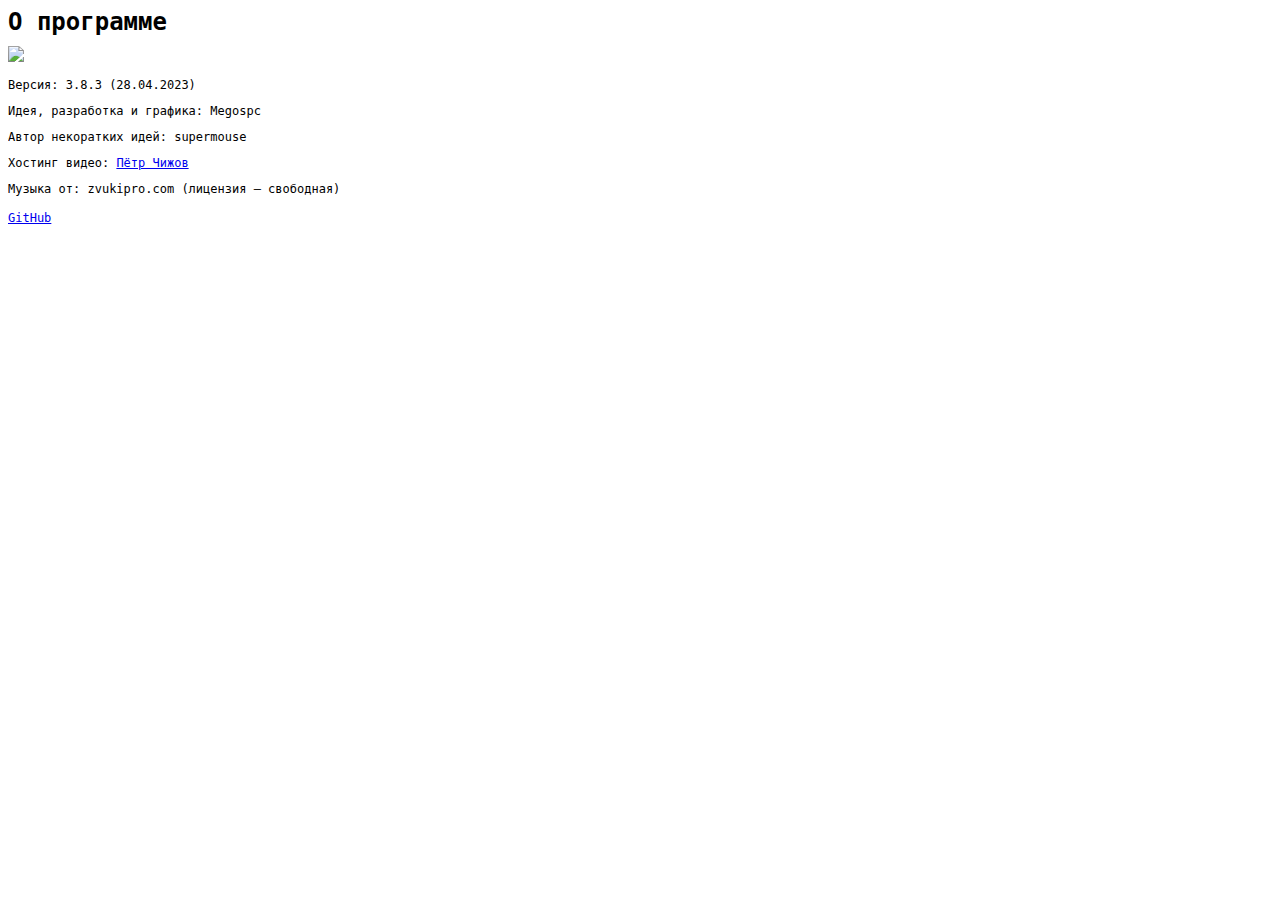
==== about.html @ 72f63f84 "Add files via upload" ====
<!DOCTYPE html>
<html lang="ru">
<head>
  <meta charset="UTF-8">
  <meta name="viewport" content="width=600px, user-scalable=yes">
  <title>Симулятор Эпидемии 3 - о программе</title>
  <link rel="icon" href="assets/icon.svg">
  <style>
    p, a {
      font-family: Monospace, sans-serif;
      font-size: 12px;
    }
  </style>
</head>
<body>
  <header style="margin-bottom: 10px;">
    <b style="font-family: Monospace, sans-serif; font-size: 24px;">О программе</b>
  </header>
  <div>
    <img src="assets/logo.svg" width="200">
    <p>Версия: 3.8.3 (28.04.2023)</p>
    <p>Идея, разработка и графика: Megospc</p>
    <p>Автор некоратких идей: supermouse</p>
    <p>Хостинг видео: <a href="https://youtube.com/@user-hn4tx2eb9u">Пётр Чижов</a></p>
    <p>Музыка от: zvukipro.com (лицензия — свободная)</p>
    <a href="https://github.com/Megospc/epidemic_simulator_3">GitHub</a>
  </div>
</body>
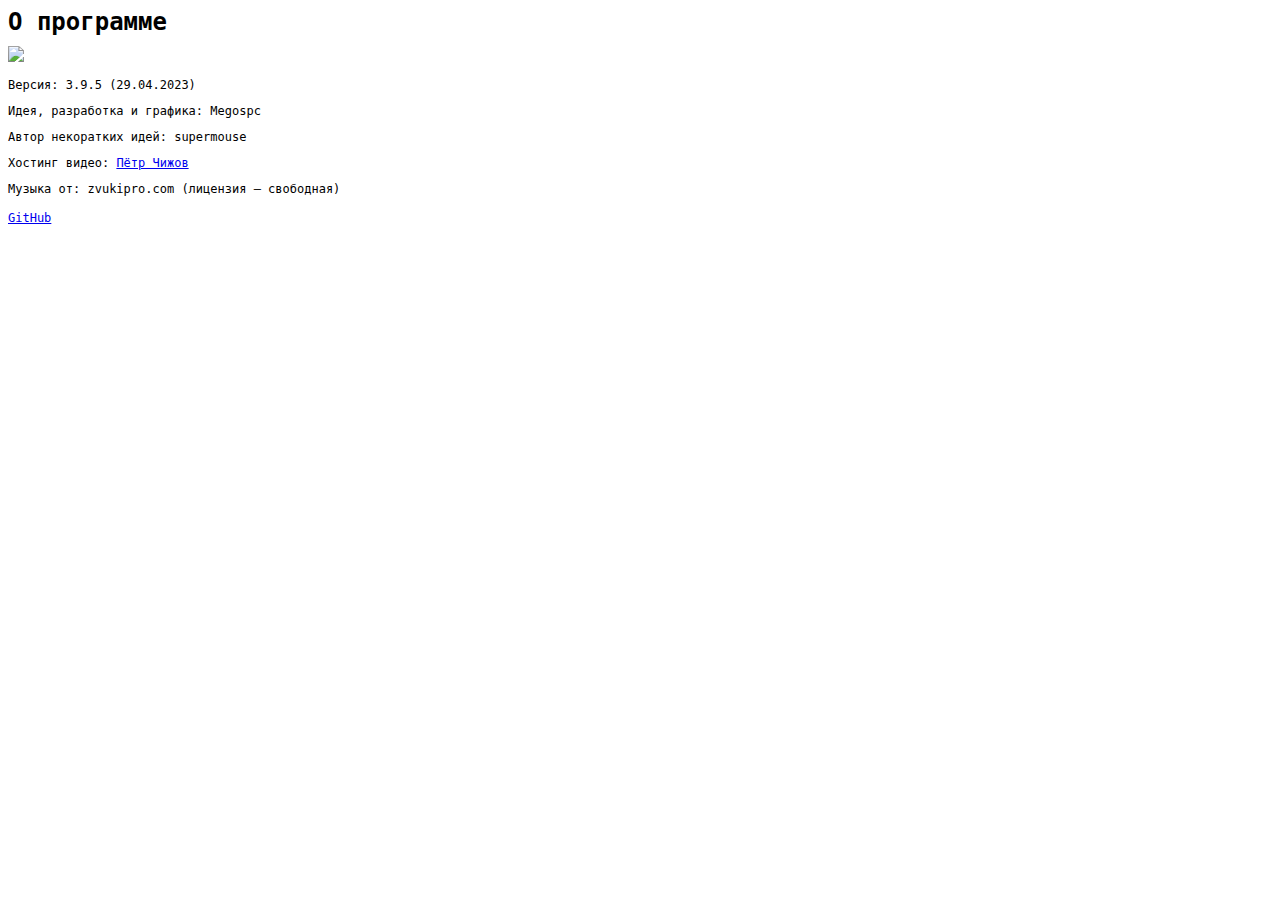
==== commit 78b313e9: "Add files via upload" ====
--- a/about.html
+++ b/about.html
@@ -18,7 +18,7 @@
   </header>
   <div>
     <img src="assets/logo.svg" width="200">
-    <p>Версия: 3.8.3 (28.04.2023)</p>
+    <p>Версия: 3.9.5 (29.04.2023)</p>
     <p>Идея, разработка и графика: Megospc</p>
     <p>Автор некоратких идей: supermouse</p>
     <p>Хостинг видео: <a href="https://youtube.com/@user-hn4tx2eb9u">Пётр Чижов</a></p>
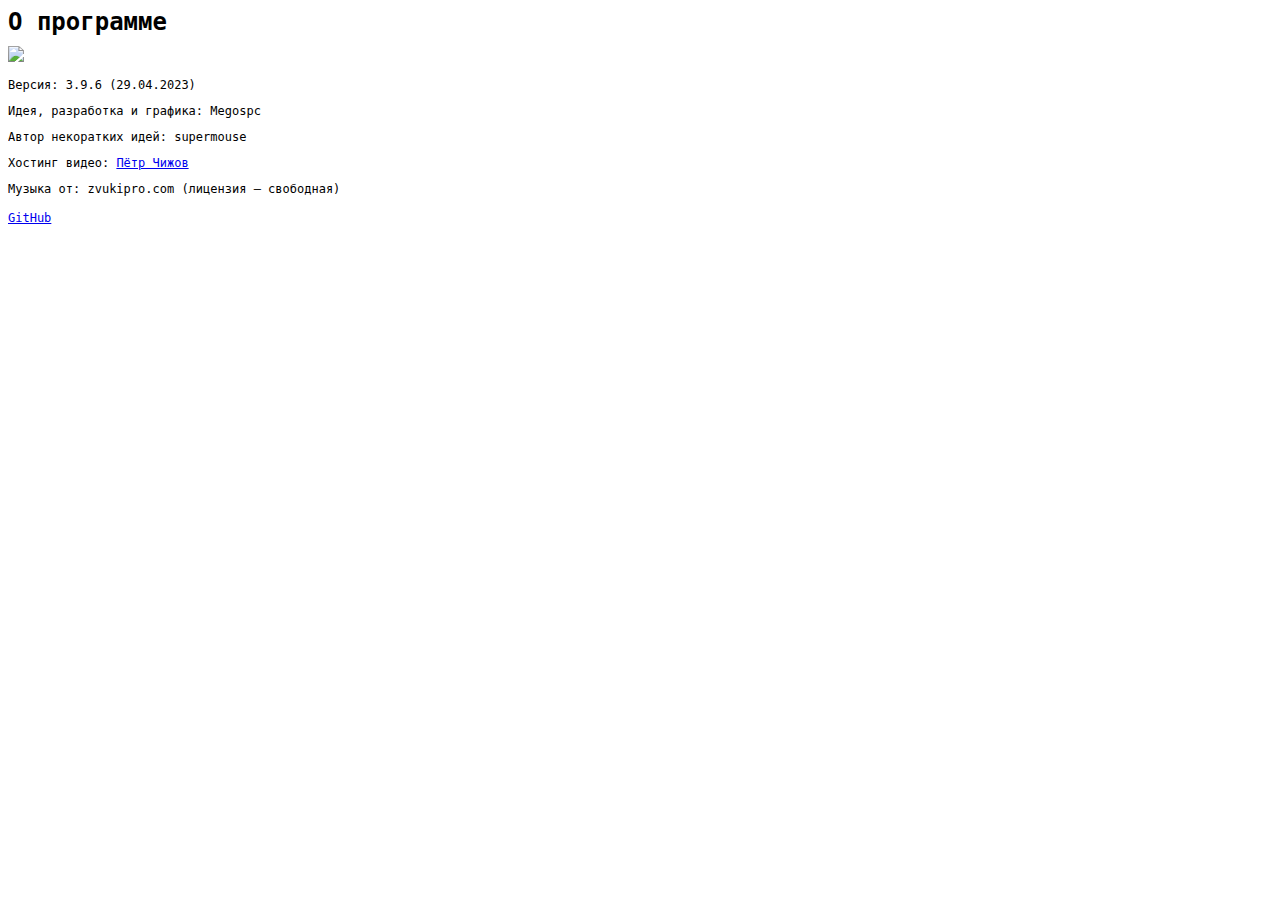
==== commit f92e7adc: "Add files via upload" ====
--- a/about.html
+++ b/about.html
@@ -18,7 +18,7 @@
   </header>
   <div>
     <img src="assets/logo.svg" width="200">
-    <p>Версия: 3.9.5 (29.04.2023)</p>
+    <p>Версия: 3.9.6 (29.04.2023)</p>
     <p>Идея, разработка и графика: Megospc</p>
     <p>Автор некоратких идей: supermouse</p>
     <p>Хостинг видео: <a href="https://youtube.com/@user-hn4tx2eb9u">Пётр Чижов</a></p>
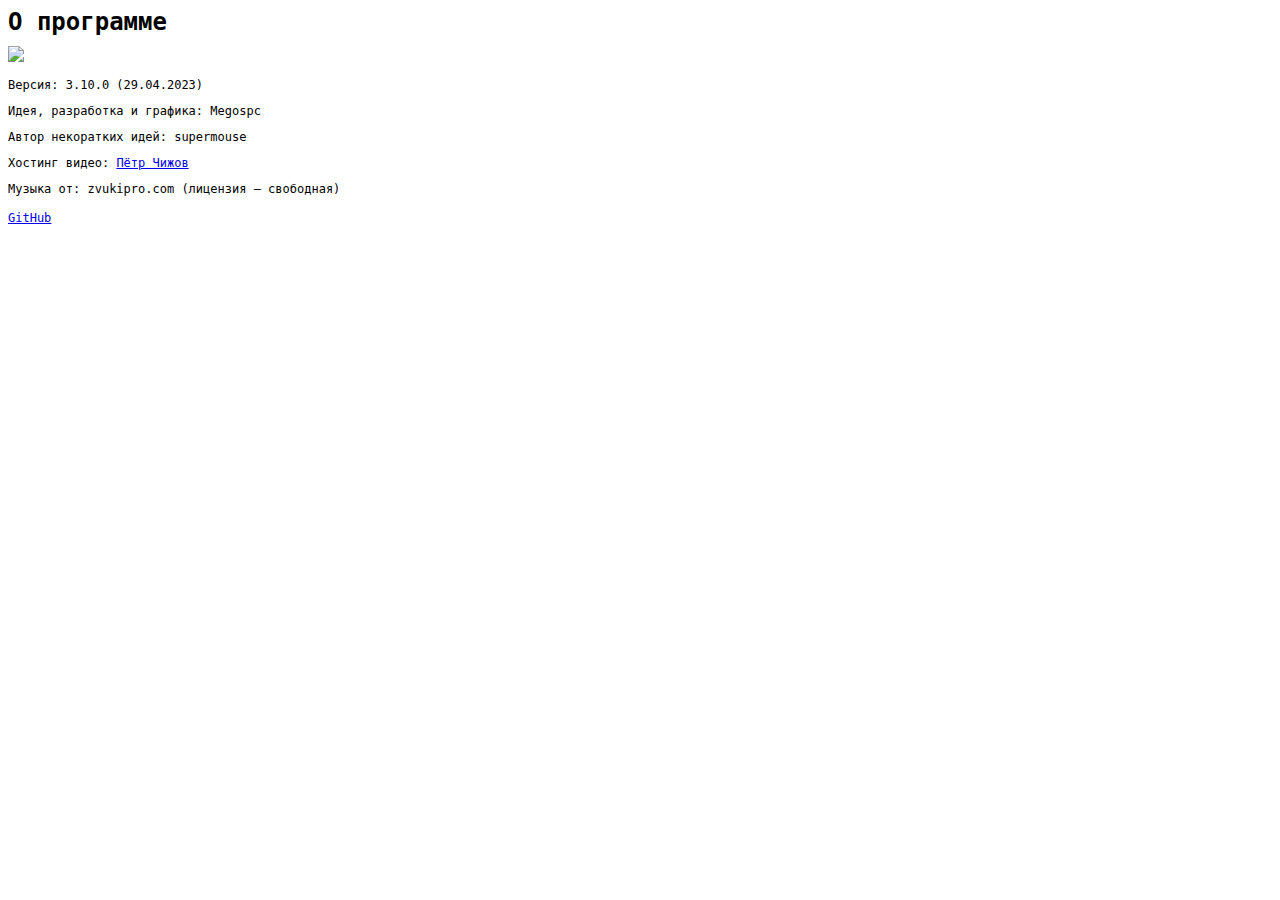
==== commit f4b39cc0: "Add files via upload" ====
--- a/about.html
+++ b/about.html
@@ -18,7 +18,7 @@
   </header>
   <div>
     <img src="assets/logo.svg" width="200">
-    <p>Версия: 3.9.6 (29.04.2023)</p>
+    <p>Версия: 3.10.0 (29.04.2023)</p>
     <p>Идея, разработка и графика: Megospc</p>
     <p>Автор некоратких идей: supermouse</p>
     <p>Хостинг видео: <a href="https://youtube.com/@user-hn4tx2eb9u">Пётр Чижов</a></p>
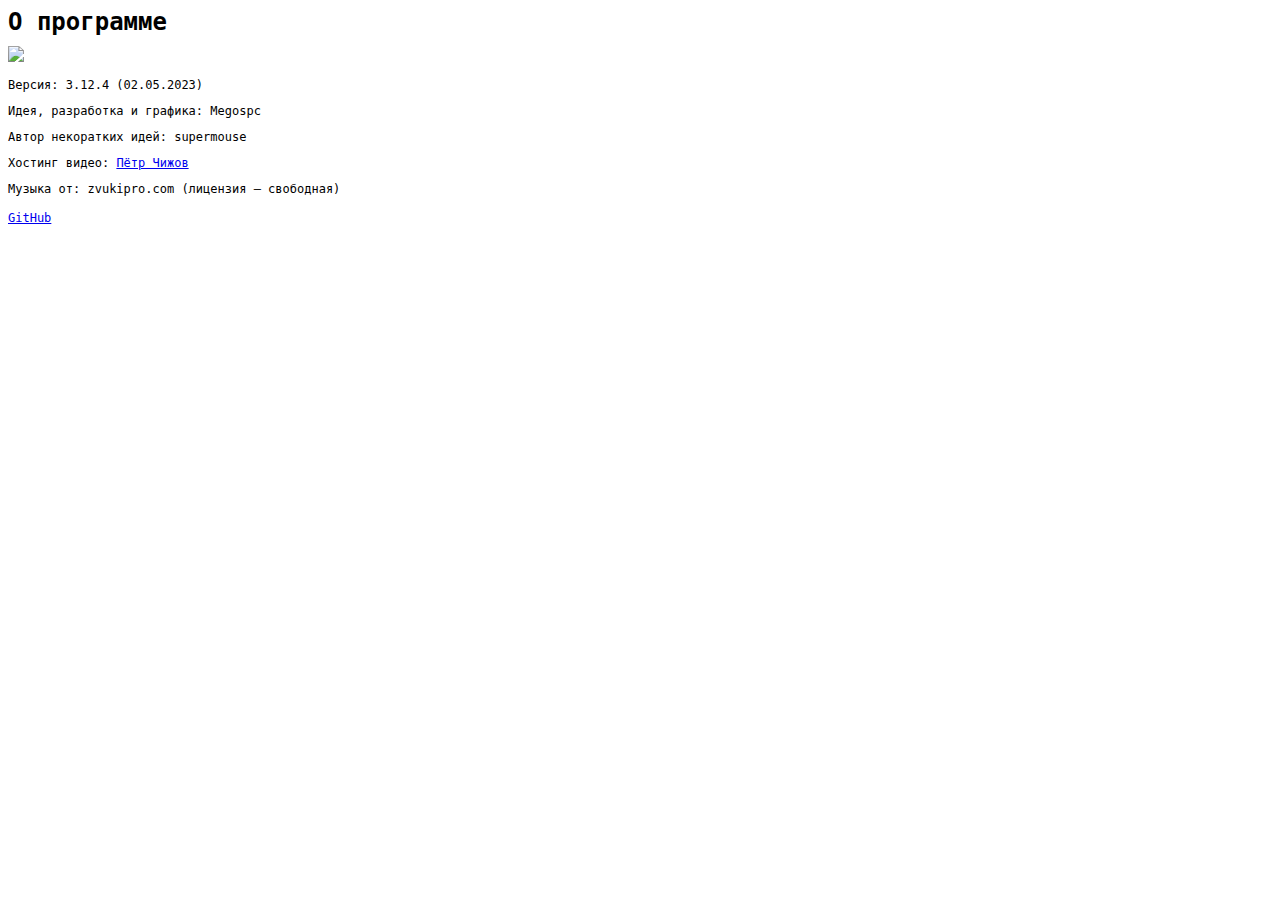
==== commit 155c3c68: "Add files via upload" ====
--- a/about.html
+++ b/about.html
@@ -18,7 +18,7 @@
   </header>
   <div>
     <img src="assets/logo.svg" width="200">
-    <p>Версия: 3.10.0 (29.04.2023)</p>
+    <p>Версия: 3.12.4 (02.05.2023)</p>
     <p>Идея, разработка и графика: Megospc</p>
     <p>Автор некоратких идей: supermouse</p>
     <p>Хостинг видео: <a href="https://youtube.com/@user-hn4tx2eb9u">Пётр Чижов</a></p>
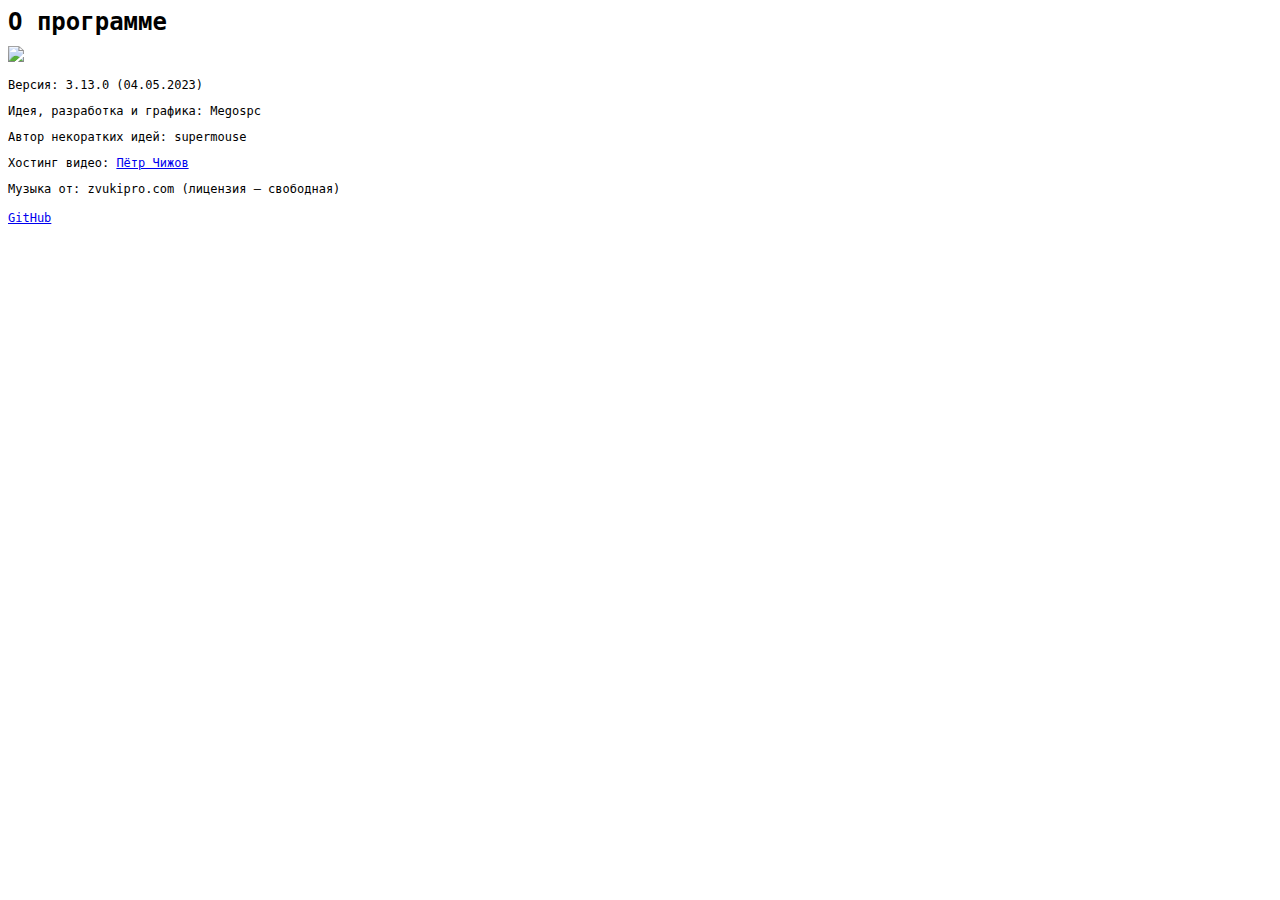
==== commit e9479a1d: "Add files via upload" ====
--- a/about.html
+++ b/about.html
@@ -18,7 +18,7 @@
   </header>
   <div>
     <img src="assets/logo.svg" width="200">
-    <p>Версия: 3.12.4 (02.05.2023)</p>
+    <p>Версия: 3.13.0 (04.05.2023)</p>
     <p>Идея, разработка и графика: Megospc</p>
     <p>Автор некоратких идей: supermouse</p>
     <p>Хостинг видео: <a href="https://youtube.com/@user-hn4tx2eb9u">Пётр Чижов</a></p>
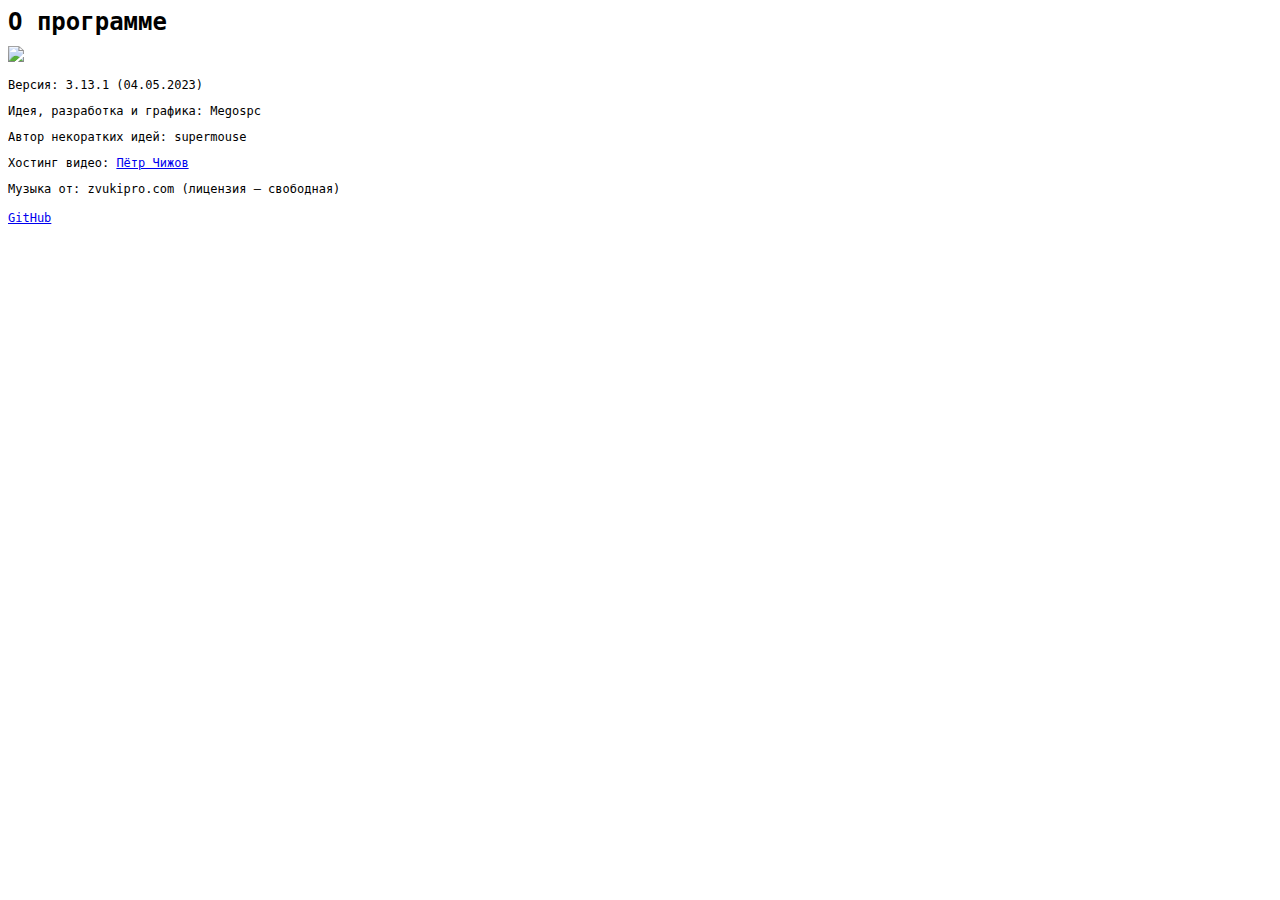
==== commit 867cff1e: "Add files via upload" ====
--- a/about.html
+++ b/about.html
@@ -18,7 +18,7 @@
   </header>
   <div>
     <img src="assets/logo.svg" width="200">
-    <p>Версия: 3.13.0 (04.05.2023)</p>
+    <p>Версия: 3.13.1 (04.05.2023)</p>
     <p>Идея, разработка и графика: Megospc</p>
     <p>Автор некоратких идей: supermouse</p>
     <p>Хостинг видео: <a href="https://youtube.com/@user-hn4tx2eb9u">Пётр Чижов</a></p>
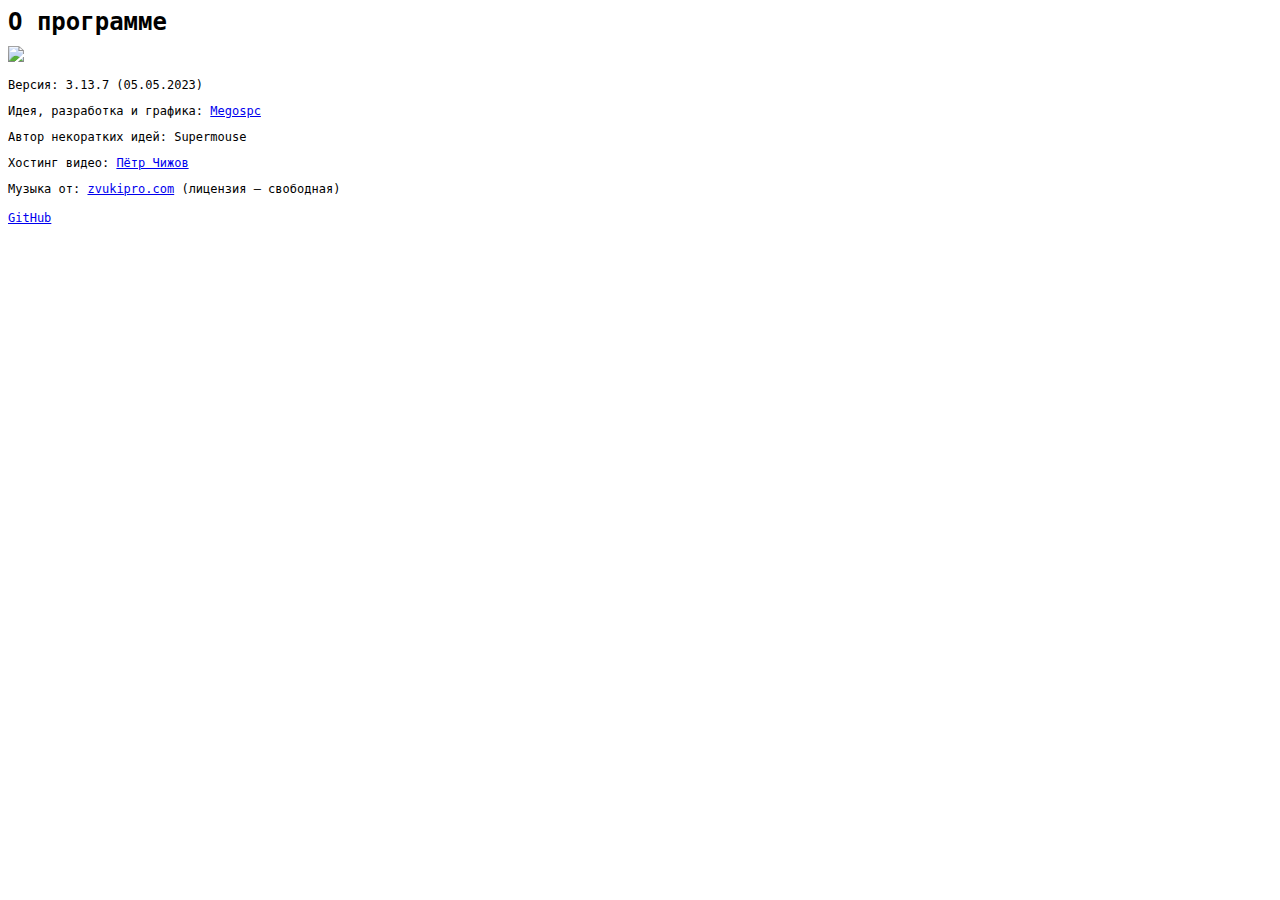
==== commit 94750652: "Add files via upload" ====
--- a/about.html
+++ b/about.html
@@ -18,11 +18,11 @@
   </header>
   <div>
     <img src="assets/logo.svg" width="200">
-    <p>Версия: 3.13.1 (04.05.2023)</p>
-    <p>Идея, разработка и графика: Megospc</p>
-    <p>Автор некоратких идей: supermouse</p>
+    <p>Версия: 3.13.7 (05.05.2023)</p>
+    <p>Идея, разработка и графика: <a href="https://github.com/Megospc/">Megospc</a></p>
+    <p>Автор некоратких идей: Supermouse</p>
     <p>Хостинг видео: <a href="https://youtube.com/@user-hn4tx2eb9u">Пётр Чижов</a></p>
-    <p>Музыка от: zvukipro.com (лицензия — свободная)</p>
+    <p>Музыка от: <a href="https://zvukipro.com/">zvukipro.com</a> (лицензия — свободная)</p>
     <a href="https://github.com/Megospc/epidemic_simulator_3">GitHub</a>
   </div>
 </body>
